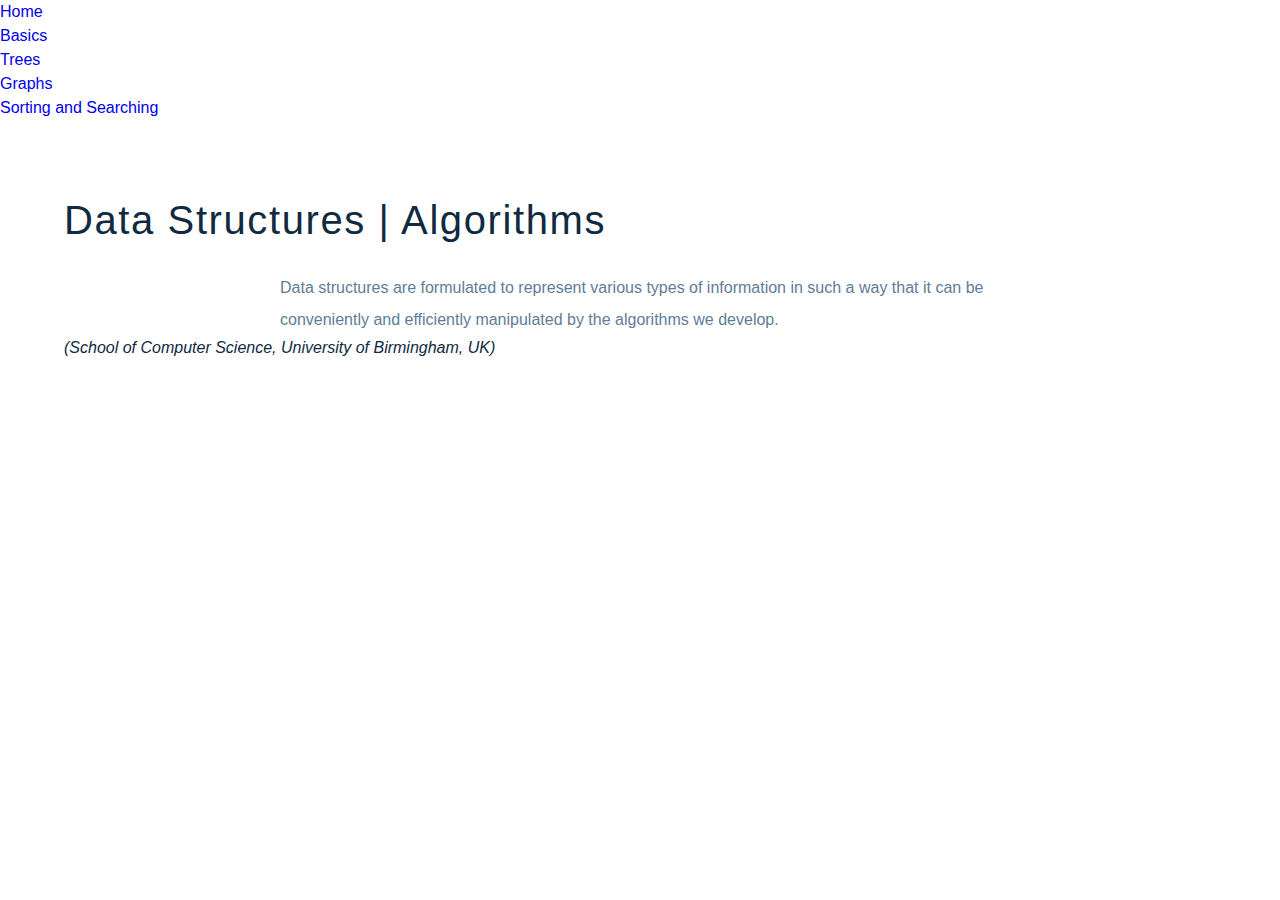
==== index.html @ 5558532e "code files uploaded" ====
<!DOCTYPE html>
<html lang="en">
<head>
    <meta charset="UTF-8">
    <meta http-equiv="X-UA-Compatible" content="IE=edge">
    <meta name="viewport" content="width=device-width, initial-scale=1.0">
   
    <!-- font-awesome -->
   <link rel="stylesheet" href="https://cdnjs.cloudflare.com/ajax/libs/font-awesome/5.14.0/css/all.min.css" />

  <!-- styles css -->
  <link rel="stylesheet" href="styles.css">

   <!-- Bootstrap CSS -->
   <link href="https://cdn.jsdelivr.net/npm/bootstrap@5.0.1/dist/css/bootstrap.min.css" rel="stylesheet" integrity="sha384-+0n0xVW2eSR5OomGNYDnhzAbDsOXxcvSN1TPprVMTNDbiYZCxYbOOl7+AMvyTG2x" crossorigin="anonymous">

    <title>Data Sctructures and Algorithms | ChV</title>
</head>
<body>
    <!-- navbar-->
    <nav class="navbar navbar-light bg-light">
        <div class="container">
            <ul class="nav nav-tabs">
                <li class="nav-item">
                  <a class="nav-link active" aria-current="page" href="index.html">Home</a>
                </li>
                <li class="nav-item">
                  <a class="nav-link" href="basics.html">Basics</a>
                </li>
                <li class="nav-item">
                  <a class="nav-link" href="#">Trees</a>
                </li>
                <li class="nav-item">
                    <a class="nav-link" href="#">Graphs</a>
                  </li>
                <li class="nav-item">
                  <a class="nav-link" href="#">Sorting and Searching</a>
                </li>
              </ul>
        </div>
      </nav>

      <section class="section section-center about-page">
        <div class="title">
          <h2>Data Structures | Algorithms</h2>
        </div>
        <p class="basics-text">
          Data structures are formulated to represent various types of information in such a way that it can be conveniently 
          and efficiently manipulated by the algorithms we
          develop. 
        </p> <em><span> (School of Computer Science, University of Birmingham, UK) </span></em>
       
      </section>


    <!-- footer-->
    <footer>
         
    </footer>

    <script type="module" src="index.js"></script>
    <script src="https://cdn.jsdelivr.net/npm/bootstrap@5.0.1/dist/js/bootstrap.bundle.min.js" integrity="sha384-gtEjrD/SeCtmISkJkNUaaKMoLD0//ElJ19smozuHV6z3Iehds+3Ulb9Bn9Plx0x4" crossorigin="anonymous"></script> 
</body>
</html>
---- styles.css ----
body {
font-family: Arial;
color: #122e4d;
background: #cedded;
}

input {
border: 4px solid #122e4d; 
width: 40%;
height: 50px;
border-radius: 10px;  
font-size: 20px;
}

button {
font-size:20px;
border-radius: 10px;  
border: 1px solid #122e4d; 
} 

@import url('https://fonts.googleapis.com/css2?family=Kaushan+Script&display=swap');
/*
=============== 
Variables
===============
*/


:root {
    /* dark shades of primary color*/
    --clr-primary-1: hsl(21, 91%, 17%);
    --clr-primary-2: hsl(21, 84%, 25%);
    --clr-primary-3: hsl(21, 81%, 29%);
    --clr-primary-4: hsl(21, 77%, 34%);
    /* primary/main color */
    --clr-primary-5: hsl(21, 62%, 45%);
    /* lighter shades of primary color */
    --clr-primary-6: hsl(21, 57%, 50%);
    --clr-primary-7: hsl(21, 65%, 59%);
    --clr-primary-8: hsl(21, 80%, 74%);
    --clr-primary-9: hsl(21, 94%, 87%);
    --clr-primary-10: hsl(21, 100%, 94%);
    /* darkest grey - used for headings */
    --clr-grey-1: #102a42;
    --clr-grey-2: hsl(211, 39%, 23%);
    --clr-grey-3: hsl(209, 34%, 30%);
    --clr-grey-4: hsl(209, 28%, 39%);
    /* grey used for paragraphs */
    --clr-grey-5: hsl(210, 22%, 49%);
    --clr-grey-6: hsl(209, 23%, 60%);
    --clr-grey-7: hsl(211, 27%, 70%);
    --clr-grey-8: hsl(210, 31%, 80%);
    --clr-grey-9: hsl(212, 33%, 89%);
    --clr-grey-10: hsl(210, 36%, 96%);
    --clr-white: #fff;
    --clr-red-dark: hsl(360, 67%, 44%);
    --clr-red-light: hsl(360, 71%, 66%);
    --clr-green-dark: hsl(125, 67%, 44%);
    --clr-green-light: hsl(125, 71%, 66%);
    --clr-black: #222;
  
    --transition: all 0.3s linear;
    --spacing: 0.1rem;
    --radius: 0.25rem;
    --light-shadow: 0 5px 15px rgba(0, 0, 0, 0.1);
    --dark-shadow: 0 5px 15px rgba(0, 0, 0, 0.2);
    --max-width: 1170px;
    --fixed-width: 620px;
  }
  /*
  =============== 
  Global Styles
  ===============
  */
  
  *,
  ::after,
  ::before {
    margin: 0;
    padding: 0;
    box-sizing: border-box;
  }
  body {
    font-family: -apple-system, BlinkMacSystemFont, 'Segoe UI', Roboto, Oxygen,
      Ubuntu, Cantarell, 'Open Sans', 'Helvetica Neue', sans-serif;
    background: var(--clr-white);
    color: var(--clr-grey-1);
    line-height: 1.5;
    font-size: 0.875rem;
  }
  ul {
    list-style-type: none;
  }
  a {
    text-decoration: none;
  }
  h1,
  h2,
  h3,
  h4 {
    letter-spacing: var(--spacing);
    text-transform: capitalize;
    line-height: 1.25;
    margin-bottom: 0.75rem;
    font-weight: 400;
  }
  h1 {
    font-size: 3rem;
  }
  h2 {
    font-size: 2rem;
  }
  h3 {
    font-size: 1.25rem;
  }
  h4 {
    font-size: 0.875rem;
  }
  p {
    margin-bottom: 1.25rem;
    color: var(--clr-grey-5);
  }
  @media screen and (min-width: 800px) {
    h1 {
      font-size: 4rem;
    }
    h2 {
      font-size: 2.5rem;
    }
    h3 {
      font-size: 1.75rem;
    }
    h4 {
      font-size: 1rem;
    }
    body {
      font-size: 1rem;
    }
    h1,
    h2,
    h3,
    h4 {
      line-height: 1;
    }
  }
  .img {
    width: 100%;
    display: block;
  }
  .text-slanted {
    font-family: 'Kaushan Script', cursive;
  }
  .section-center {
    width: 90vw;
    max-width: var(--max-width);
    margin: 0 auto;
  }
  .section {
    padding: 5rem 0;
  }
  .btn {
    background: var(--clr-primary-5);
    color: var(--clr-white);
    border-radius: var(--radius);
    padding: 0.375rem 0.75rem;
    text-transform: uppercase;
    letter-spacing: var(--spacing);
    display: inline-block;
    transition: var(--transition);
    border-color: transparent;
    cursor: pointer;
  }
  .btn:hover {
    background: var(--clr-primary-7);
    color: var(--clr-black);
  }
  .section-loading {
    text-align: center;
    position: absolute;
    top: 2rem;
    left: 50%;
    transform: translate(-50%, -50%);
    text-align: center;
  }
  .page-loading {
    position: fixed;
    top: 0;
    left: 0;
    width: 100%;
    height: 100%;
    background: var(--clr-grey-10);
    display: flex;
    align-items: center;
    justify-content: center;
  }

  /*
=============== 
Basics Page
===============
*/
.basics-text {
    line-height: 2;
    max-width: 45em;
    margin: 0 auto;
    margin-top: 2rem;
  }
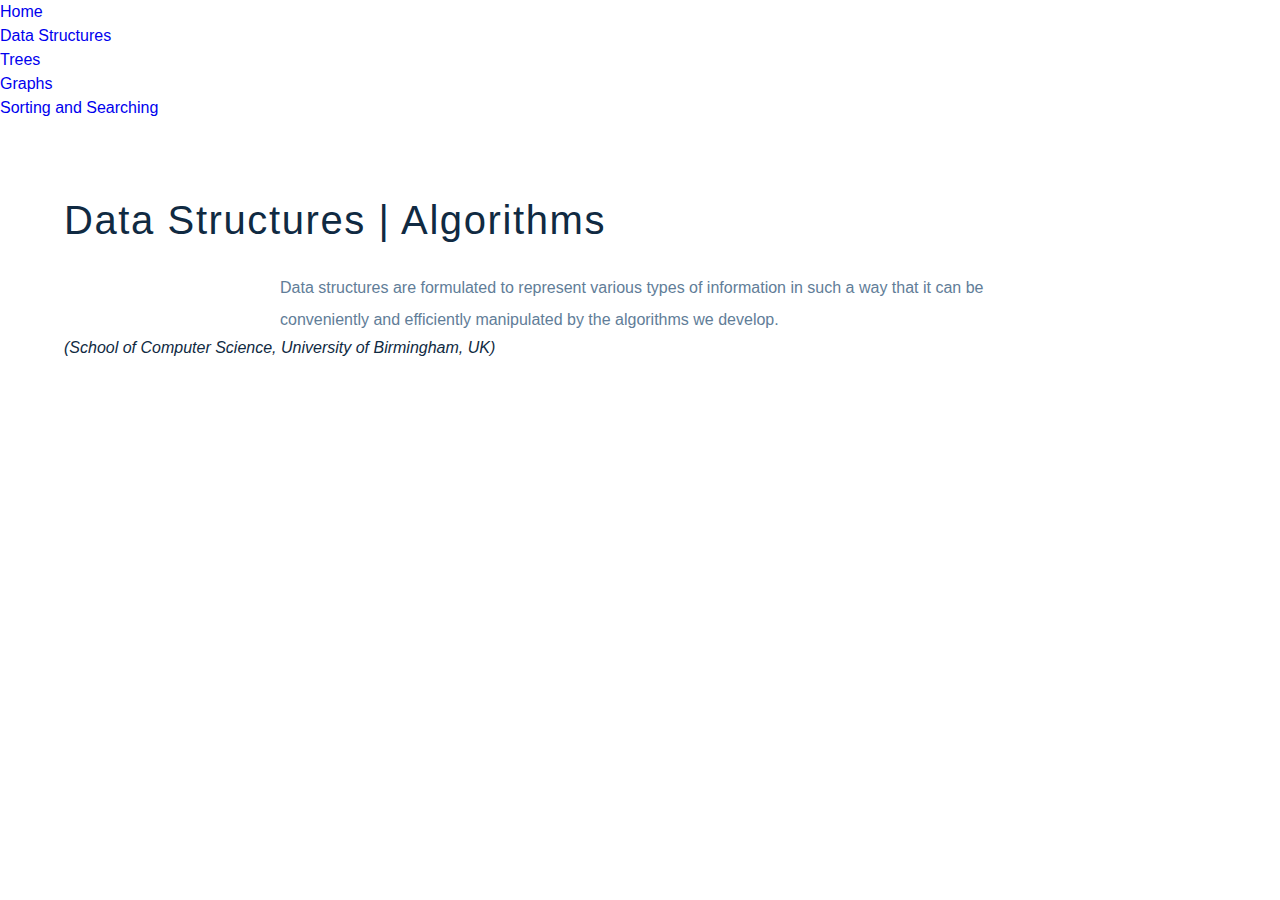
==== commit dad039c8: "code files uploaded" ====
--- a/index.html
+++ b/index.html
@@ -25,7 +25,7 @@
                   <a class="nav-link active" aria-current="page" href="index.html">Home</a>
                 </li>
                 <li class="nav-item">
-                  <a class="nav-link" href="basics.html">Basics</a>
+                  <a class="nav-link" href="dstructures.html">Data Structures</a>
                 </li>
                 <li class="nav-item">
                   <a class="nav-link" href="#">Trees</a>
